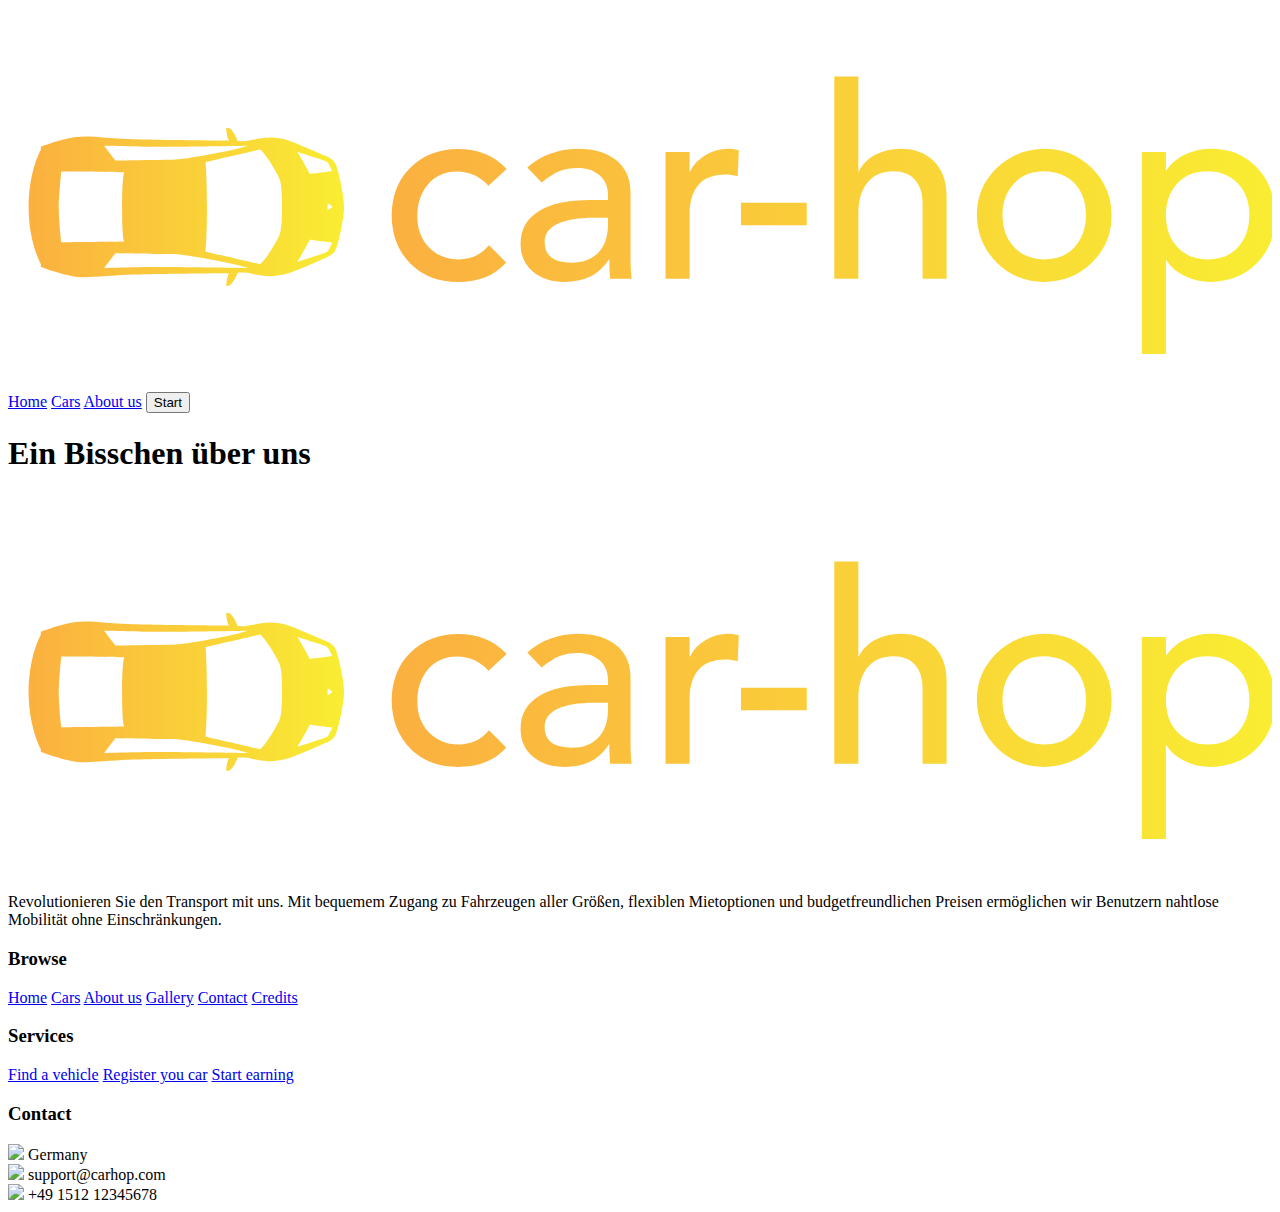
==== about.html @ 2302924c "some stuff" ====
<!DOCTYPE html>
<html>
	<head>
		<link rel="stylesheet" href="/car-hop/global.css">
		<link rel="stylesheet" href="/car-hop/style.css">
		<link rel="icon" href="/car-hop/img/favicon.png">
		<meta http-equiv="pragma" content="no-cache" />
		<meta charset="utf-8">
		<title>Über uns</title>
	</head>
	<body>
	<div id="wrapper">
		<div id="bar">
			<svg id="logo" viewBox="0 10 369 111" height="auto" width="auto"><defs id="SvgjsDefs1030"><linearGradient id="SvgjsLinearGradient1035"><stop id="SvgjsStop1036" stop-color="#fbb040" offset="0"></stop><stop id="SvgjsStop1037" stop-color="#f9ed32" offset="1"></stop></linearGradient><linearGradient id="SvgjsLinearGradient1038"><stop id="SvgjsStop1039" stop-color="#fbb040" offset="0"></stop><stop id="SvgjsStop1040" stop-color="#f9ed32" offset="1"></stop></linearGradient></defs><g id="SvgjsG1031" featurekey="HKaMnE-0" transform="matrix(0.9405502080917358,0,0,0.9405502080917358,5.06509306546746,21.030082470118046)" fill="url(#SvgjsLinearGradient1035)"><path xmlns="http://www.w3.org/2000/svg" d="M0.994,50.085L0.994,50.085c0.04,10.611,3.542,17.163,3.813,17.655v0.914l0.087,0.033c0.066,0.024,6.634,2.459,10.647,2.971  c2.66,0.338,5.692,0.108,9.527-0.18c1.968-0.149,4.197-0.317,6.628-0.422c6.58-0.28,28.963-0.483,31.501-0.476  c-0.721,1.194-0.85,3.665-0.855,3.776l-0.005,0.121l0.128,0.013c0.206,0.021,0.476,0.038,0.556-0.003  c1.459-0.372,2.661-3.477,2.869-4.037c0.377-0.024,1.834-0.104,2.73,0.006c0.364,0.042,0.927,0.152,1.581,0.28  c1.229,0.238,2.912,0.565,4.535,0.706c2.171,0.188,4.495-0.09,6.902-0.821c1.994-0.606,10.691-4.412,11.279-4.688  c0.101-0.047,0.221-0.096,0.357-0.152c0.807-0.331,2.158-0.883,2.943-2.352c0.858-1.603,2.647-9.549,2.701-13.346h0.003  c0-0.027-0.003-0.058-0.003-0.086s0.003-0.058,0.003-0.086h-0.003c-0.054-3.796-1.843-11.741-2.701-13.345  c-0.785-1.469-2.137-2.021-2.943-2.352c-0.137-0.057-0.257-0.105-0.357-0.153c-0.588-0.273-9.285-4.08-11.279-4.686  c-2.407-0.733-4.732-1.011-6.902-0.823c-1.623,0.141-3.307,0.468-4.535,0.708c-0.654,0.127-1.217,0.237-1.581,0.28  c-0.896,0.11-2.354,0.03-2.73,0.005c-0.208-0.561-1.408-3.665-2.843-4.027c-0.052-0.024-0.144-0.033-0.247-0.033  c-0.108,0-0.231,0.009-0.335,0.021l-0.128,0.013l0.005,0.121c0.006,0.11,0.135,2.583,0.855,3.777  c-2.54,0.006-24.92-0.196-31.501-0.476c-2.431-0.105-4.66-0.273-6.628-0.423c-3.836-0.289-6.868-0.518-9.527-0.18  c-4.014,0.513-10.581,2.945-10.647,2.97l-0.087,0.034v0.913c-0.132,0.236-1.023,1.889-1.901,4.699  c-0.863,2.765-1.89,7.247-1.909,12.956H0.994c0,0.03,0.001,0.059,0.001,0.09C0.995,50.031,0.994,50.058,0.994,50.085z   M95.292,49.994h-0.003c-0.04,0.045-0.839,0.943-1.468,0.943v-0.943V49.99v-0.929c0.628,0,1.426,0.882,1.468,0.929h0.003  l-0.001,0.002L95.292,49.994z M92.215,35.425c0.963,0.257,1.561,0.643,1.791,1.03c0.23,0.386,1.286,2.428,1.286,2.428  s-7.03,0.92-7.076,0.878c-0.093-0.687-3.769-6.827-3.769-6.784C84.861,33.02,91.249,35.166,92.215,35.425z M88.216,60.237  c0.046-0.042,7.076,0.88,7.076,0.88s-1.056,2.042-1.286,2.427c-0.23,0.387-0.828,0.773-1.791,1.03  c-0.966,0.26-7.354,2.404-7.768,2.448C84.447,67.065,88.123,60.925,88.216,60.237z M38.125,68.695  c-7.628,0.13-13.694,0.302-13.694,0.302l3.492-4.595c0,0,14.432,0.258,17.877,0.258c3.447,0,19.715,3.007,23.253,4.337  C69.053,68.997,45.753,68.567,38.125,68.695z M72.867,32.204c1.931,1.505,5.422,7.524,6.065,9.211  c0.611,1.603,0.726,5.428,0.733,8.349h0.002c0,0.074,0,0.149,0,0.227c0,0.074,0,0.149,0,0.225h-0.002  c-0.008,2.924-0.122,6.753-0.733,8.358c-0.644,1.688-4.135,7.716-6.065,9.223c-0.093-0.047-16.913-3.882-16.913-3.882  s0.407-5.295,0.415-13.924c-0.008-8.622-0.415-13.91-0.415-13.91S72.774,32.249,72.867,32.204z M38.125,31.303  c7.628,0.129,30.928-0.301,30.928-0.301c-3.538,1.33-19.806,4.336-23.253,4.336c-3.445,0-17.877,0.259-17.877,0.259l-3.492-4.595  C24.431,31.002,30.497,31.175,38.125,31.303z M10.368,50.258h0.002c0.03-4.535,0.78-11.269,0.78-11.269s19.576,0.192,19.576,0.242  c-0.704,1.315-0.699,9.421-0.69,11.026h0.002c0,0-0.002,0.049-0.002,0.134c0,0.091,0.002,0.144,0.002,0.144h-0.002  c-0.009,1.536-0.01,9.029,0.69,10.249c0,0.046-19.576,0.226-19.576,0.226s-0.748-6.25-0.78-10.475h-0.002  c0-0.046,0.001-0.096,0.001-0.144C10.369,50.347,10.368,50.301,10.368,50.258z"></path></g><g id="SvgjsG1032" featurekey="J3GnXt-0" transform="matrix(3.903947114944458,0,0,3.903947114944458,108.48644303630475,10.948737635254997)" fill="url(#SvgjsLinearGradient1038)"><path d="M5.86 10.3 c1.5067 0 2.72 0.5 3.64 1.5 l-1.36 1.24 c-0.65334 -0.70666 -1.44 -1.06 -2.36 -1.06 c-0.88 0 -1.5933 0.31334 -2.14 0.94 s-0.82 1.4333 -0.82 2.42 c0 0.93334 0.28666 1.7 0.86 2.3 s1.3067 0.90666 2.2 0.92 c0.94666 0 1.7133 -0.35334 2.3 -1.06 l1.28 1.28 c-0.85334 0.97334 -2.0534 1.46 -3.6 1.46 c-1.4533 0 -2.6366 -0.45334 -3.55 -1.36 s-1.3833 -2.1 -1.41 -3.58 c0.01334 -1.5067 0.48334 -2.7134 1.41 -3.62 s2.11 -1.3667 3.55 -1.38 z M14.8 10.28 c1.2 0 2.15 0.27328 2.85 0.81994 s1.07 1.3067 1.11 2.28 l0 5.08 c0 0.48 0.02666 0.99334 0.08 1.54 l-1.6 0 c-0.04 -0.42666 -0.06 -0.90666 -0.06 -1.44 l-0.04 0 c-0.41334 0.61334 -0.89 1.0467 -1.43 1.3 s-1.17 0.38 -1.89 0.38 c-0.97334 0 -1.7633 -0.26 -2.37 -0.78 s-0.91 -1.2067 -0.91 -2.06 c0 -1.08 0.45334 -1.8967 1.36 -2.45 s2.1866 -0.83 3.84 -0.83 l1.34 0 l0 -0.34 c0 -0.64 -0.21 -1.1433 -0.63 -1.51 s-0.97 -0.55 -1.65 -0.55 c-0.50666 0 -0.95 0.07666 -1.33 0.23 s-0.83 0.43668 -1.35 0.85002 l-1.08 -1.12 c1.0267 -0.90666 2.28 -1.3733 3.76 -1.4 z M12.34 17.259999999999998 c0 1.0267 0.68002 1.54 2.04 1.54 c0.81334 0 1.4633 -0.24334 1.95 -0.73 s0.73666 -1.19 0.75 -2.11 l0 -0.52 l-1.02 0 c-1.1733 0 -2.0866 0.15 -2.74 0.45 s-0.98 0.75666 -0.98 1.37 z M26.060000000000002 10.28 c0.33334 0 0.6 0.04 0.8 0.12 l-0.08 1.94 c-0.34666 -0.09334 -0.64666 -0.14 -0.9 -0.14 c-1.7733 0 -2.6734 0.98666 -2.7 2.96 l0 4.84 l-1.8 0 l0 -9.48 l1.8 0 l0 1.46 l0.04 0 c0.24 -0.50666 0.62666 -0.91666 1.16 -1.23 s1.0933 -0.47 1.68 -0.47 z M31.94 14.32 l0 1.68 l-4.92 0 l0 -1.68 l4.92 0 z M35.8 4.880000000000001 l0.000019531 7.1 l0.04 0 c0.25334 -0.53334 0.66334 -0.95 1.23 -1.25 s1.1967 -0.45 1.89 -0.45 c1.0533 0 1.89 0.32 2.51 0.96 s0.93 1.5 0.93 2.58 l0 6.18 l-1.8 0 l0 -5.66 c0 -0.73334 -0.19 -1.3133 -0.57 -1.74 s-0.91 -0.64 -1.59 -0.64 c-0.84 0 -1.4867 0.27334 -1.94 0.82 s-0.68668 1.3 -0.70002 2.26 l0 4.96 l-1.8 0 l0 -15.12 l1.8 0 z M49.7 10.28 c1.4 0 2.5866 0.48338 3.56 1.45 s1.4667 2.1434 1.48 3.53 c0 1.4 -0.48666 2.5734 -1.46 3.52 s-2.1666 1.4333 -3.58 1.46 c-1.3867 0 -2.5666 -0.48 -3.54 -1.44 s-1.4733 -2.14 -1.5 -3.54 c0 -1.3733 0.48334 -2.54 1.45 -3.5 s2.1634 -1.4533 3.59 -1.48 z M46.580000000000005 15.26 c0 0.97334 0.28664 1.7633 0.85998 2.37 s1.3267 0.91666 2.26 0.93 c0.94666 0 1.7 -0.30334 2.26 -0.91 s0.84666 -1.4033 0.86 -2.39 c0 -0.97334 -0.28 -1.7633 -0.84 -2.37 s-1.3267 -0.91666 -2.3 -0.93 c-0.94666 0 -1.7 0.31334 -2.26 0.94 s-0.84 1.4133 -0.84 2.36 z M62.16000000000001 10.28 c1.4 0 2.5434 0.45998 3.43 1.38 s1.3433 2.12 1.37 3.6 c0 1.48 -0.45334 2.6766 -1.36 3.59 s-2.06 1.3767 -3.46 1.39 c-0.69334 0 -1.34 -0.14666 -1.94 -0.44 s-1.0533 -0.68 -1.36 -1.16 l-0.04 0 l0 7 l-1.8 0 l0 -15.12 l1.8 0 l0 1.36 l0.04 0 c0.36 -0.50666 0.83334 -0.9 1.42 -1.18 s1.22 -0.42 1.9 -0.42 z M58.80000000000001 15.26 c0 0.98666 0.28998 1.7833 0.86998 2.39 s1.33 0.91 2.25 0.91 c0.96 0 1.7167 -0.30334 2.27 -0.91 s0.83668 -1.4033 0.85002 -2.39 c0 -0.98666 -0.28334 -1.78 -0.85 -2.38 s-1.33 -0.90666 -2.29 -0.92 c-0.94666 0 -1.7 0.31 -2.26 0.93 s-0.84 1.41 -0.84 2.37 z"></path></g></svg>
			<a class="bar-button" href="/car-hop">Home</a>
			<a class="bar-button" href="/car-hop/cars.html">Cars</a>
			<a class="bar-button" href="/car-hop/about.html">About us</a>
			<button id="log-in">Start</button>
		</div>
		<div id="title">
			<h1 id="title-text">Ein Bisschen über uns</h1>
		</div>
		<div id="footer">
			<div id="footer-content">
				<div id="about">
					<svg id="logo" viewBox="0 10 369 111" height="auto" width="auto"><defs id="SvgjsDefs1030"><linearGradient id="SvgjsLinearGradient1035"><stop id="SvgjsStop1036" stop-color="#fbb040" offset="0"></stop><stop id="SvgjsStop1037" stop-color="#f9ed32" offset="1"></stop></linearGradient><linearGradient id="SvgjsLinearGradient1038"><stop id="SvgjsStop1039" stop-color="#fbb040" offset="0"></stop><stop id="SvgjsStop1040" stop-color="#f9ed32" offset="1"></stop></linearGradient></defs><g id="SvgjsG1031" featurekey="HKaMnE-0" transform="matrix(0.9405502080917358,0,0,0.9405502080917358,5.06509306546746,21.030082470118046)" fill="url(#SvgjsLinearGradient1035)"><path xmlns="http://www.w3.org/2000/svg" d="M0.994,50.085L0.994,50.085c0.04,10.611,3.542,17.163,3.813,17.655v0.914l0.087,0.033c0.066,0.024,6.634,2.459,10.647,2.971  c2.66,0.338,5.692,0.108,9.527-0.18c1.968-0.149,4.197-0.317,6.628-0.422c6.58-0.28,28.963-0.483,31.501-0.476  c-0.721,1.194-0.85,3.665-0.855,3.776l-0.005,0.121l0.128,0.013c0.206,0.021,0.476,0.038,0.556-0.003  c1.459-0.372,2.661-3.477,2.869-4.037c0.377-0.024,1.834-0.104,2.73,0.006c0.364,0.042,0.927,0.152,1.581,0.28  c1.229,0.238,2.912,0.565,4.535,0.706c2.171,0.188,4.495-0.09,6.902-0.821c1.994-0.606,10.691-4.412,11.279-4.688  c0.101-0.047,0.221-0.096,0.357-0.152c0.807-0.331,2.158-0.883,2.943-2.352c0.858-1.603,2.647-9.549,2.701-13.346h0.003  c0-0.027-0.003-0.058-0.003-0.086s0.003-0.058,0.003-0.086h-0.003c-0.054-3.796-1.843-11.741-2.701-13.345  c-0.785-1.469-2.137-2.021-2.943-2.352c-0.137-0.057-0.257-0.105-0.357-0.153c-0.588-0.273-9.285-4.08-11.279-4.686  c-2.407-0.733-4.732-1.011-6.902-0.823c-1.623,0.141-3.307,0.468-4.535,0.708c-0.654,0.127-1.217,0.237-1.581,0.28  c-0.896,0.11-2.354,0.03-2.73,0.005c-0.208-0.561-1.408-3.665-2.843-4.027c-0.052-0.024-0.144-0.033-0.247-0.033  c-0.108,0-0.231,0.009-0.335,0.021l-0.128,0.013l0.005,0.121c0.006,0.11,0.135,2.583,0.855,3.777  c-2.54,0.006-24.92-0.196-31.501-0.476c-2.431-0.105-4.66-0.273-6.628-0.423c-3.836-0.289-6.868-0.518-9.527-0.18  c-4.014,0.513-10.581,2.945-10.647,2.97l-0.087,0.034v0.913c-0.132,0.236-1.023,1.889-1.901,4.699  c-0.863,2.765-1.89,7.247-1.909,12.956H0.994c0,0.03,0.001,0.059,0.001,0.09C0.995,50.031,0.994,50.058,0.994,50.085z   M95.292,49.994h-0.003c-0.04,0.045-0.839,0.943-1.468,0.943v-0.943V49.99v-0.929c0.628,0,1.426,0.882,1.468,0.929h0.003  l-0.001,0.002L95.292,49.994z M92.215,35.425c0.963,0.257,1.561,0.643,1.791,1.03c0.23,0.386,1.286,2.428,1.286,2.428  s-7.03,0.92-7.076,0.878c-0.093-0.687-3.769-6.827-3.769-6.784C84.861,33.02,91.249,35.166,92.215,35.425z M88.216,60.237  c0.046-0.042,7.076,0.88,7.076,0.88s-1.056,2.042-1.286,2.427c-0.23,0.387-0.828,0.773-1.791,1.03  c-0.966,0.26-7.354,2.404-7.768,2.448C84.447,67.065,88.123,60.925,88.216,60.237z M38.125,68.695  c-7.628,0.13-13.694,0.302-13.694,0.302l3.492-4.595c0,0,14.432,0.258,17.877,0.258c3.447,0,19.715,3.007,23.253,4.337  C69.053,68.997,45.753,68.567,38.125,68.695z M72.867,32.204c1.931,1.505,5.422,7.524,6.065,9.211  c0.611,1.603,0.726,5.428,0.733,8.349h0.002c0,0.074,0,0.149,0,0.227c0,0.074,0,0.149,0,0.225h-0.002  c-0.008,2.924-0.122,6.753-0.733,8.358c-0.644,1.688-4.135,7.716-6.065,9.223c-0.093-0.047-16.913-3.882-16.913-3.882  s0.407-5.295,0.415-13.924c-0.008-8.622-0.415-13.91-0.415-13.91S72.774,32.249,72.867,32.204z M38.125,31.303  c7.628,0.129,30.928-0.301,30.928-0.301c-3.538,1.33-19.806,4.336-23.253,4.336c-3.445,0-17.877,0.259-17.877,0.259l-3.492-4.595  C24.431,31.002,30.497,31.175,38.125,31.303z M10.368,50.258h0.002c0.03-4.535,0.78-11.269,0.78-11.269s19.576,0.192,19.576,0.242  c-0.704,1.315-0.699,9.421-0.69,11.026h0.002c0,0-0.002,0.049-0.002,0.134c0,0.091,0.002,0.144,0.002,0.144h-0.002  c-0.009,1.536-0.01,9.029,0.69,10.249c0,0.046-19.576,0.226-19.576,0.226s-0.748-6.25-0.78-10.475h-0.002  c0-0.046,0.001-0.096,0.001-0.144C10.369,50.347,10.368,50.301,10.368,50.258z"></path></g><g id="SvgjsG1032" featurekey="J3GnXt-0" transform="matrix(3.903947114944458,0,0,3.903947114944458,108.48644303630475,10.948737635254997)" fill="url(#SvgjsLinearGradient1038)"><path d="M5.86 10.3 c1.5067 0 2.72 0.5 3.64 1.5 l-1.36 1.24 c-0.65334 -0.70666 -1.44 -1.06 -2.36 -1.06 c-0.88 0 -1.5933 0.31334 -2.14 0.94 s-0.82 1.4333 -0.82 2.42 c0 0.93334 0.28666 1.7 0.86 2.3 s1.3067 0.90666 2.2 0.92 c0.94666 0 1.7133 -0.35334 2.3 -1.06 l1.28 1.28 c-0.85334 0.97334 -2.0534 1.46 -3.6 1.46 c-1.4533 0 -2.6366 -0.45334 -3.55 -1.36 s-1.3833 -2.1 -1.41 -3.58 c0.01334 -1.5067 0.48334 -2.7134 1.41 -3.62 s2.11 -1.3667 3.55 -1.38 z M14.8 10.28 c1.2 0 2.15 0.27328 2.85 0.81994 s1.07 1.3067 1.11 2.28 l0 5.08 c0 0.48 0.02666 0.99334 0.08 1.54 l-1.6 0 c-0.04 -0.42666 -0.06 -0.90666 -0.06 -1.44 l-0.04 0 c-0.41334 0.61334 -0.89 1.0467 -1.43 1.3 s-1.17 0.38 -1.89 0.38 c-0.97334 0 -1.7633 -0.26 -2.37 -0.78 s-0.91 -1.2067 -0.91 -2.06 c0 -1.08 0.45334 -1.8967 1.36 -2.45 s2.1866 -0.83 3.84 -0.83 l1.34 0 l0 -0.34 c0 -0.64 -0.21 -1.1433 -0.63 -1.51 s-0.97 -0.55 -1.65 -0.55 c-0.50666 0 -0.95 0.07666 -1.33 0.23 s-0.83 0.43668 -1.35 0.85002 l-1.08 -1.12 c1.0267 -0.90666 2.28 -1.3733 3.76 -1.4 z M12.34 17.259999999999998 c0 1.0267 0.68002 1.54 2.04 1.54 c0.81334 0 1.4633 -0.24334 1.95 -0.73 s0.73666 -1.19 0.75 -2.11 l0 -0.52 l-1.02 0 c-1.1733 0 -2.0866 0.15 -2.74 0.45 s-0.98 0.75666 -0.98 1.37 z M26.060000000000002 10.28 c0.33334 0 0.6 0.04 0.8 0.12 l-0.08 1.94 c-0.34666 -0.09334 -0.64666 -0.14 -0.9 -0.14 c-1.7733 0 -2.6734 0.98666 -2.7 2.96 l0 4.84 l-1.8 0 l0 -9.48 l1.8 0 l0 1.46 l0.04 0 c0.24 -0.50666 0.62666 -0.91666 1.16 -1.23 s1.0933 -0.47 1.68 -0.47 z M31.94 14.32 l0 1.68 l-4.92 0 l0 -1.68 l4.92 0 z M35.8 4.880000000000001 l0.000019531 7.1 l0.04 0 c0.25334 -0.53334 0.66334 -0.95 1.23 -1.25 s1.1967 -0.45 1.89 -0.45 c1.0533 0 1.89 0.32 2.51 0.96 s0.93 1.5 0.93 2.58 l0 6.18 l-1.8 0 l0 -5.66 c0 -0.73334 -0.19 -1.3133 -0.57 -1.74 s-0.91 -0.64 -1.59 -0.64 c-0.84 0 -1.4867 0.27334 -1.94 0.82 s-0.68668 1.3 -0.70002 2.26 l0 4.96 l-1.8 0 l0 -15.12 l1.8 0 z M49.7 10.28 c1.4 0 2.5866 0.48338 3.56 1.45 s1.4667 2.1434 1.48 3.53 c0 1.4 -0.48666 2.5734 -1.46 3.52 s-2.1666 1.4333 -3.58 1.46 c-1.3867 0 -2.5666 -0.48 -3.54 -1.44 s-1.4733 -2.14 -1.5 -3.54 c0 -1.3733 0.48334 -2.54 1.45 -3.5 s2.1634 -1.4533 3.59 -1.48 z M46.580000000000005 15.26 c0 0.97334 0.28664 1.7633 0.85998 2.37 s1.3267 0.91666 2.26 0.93 c0.94666 0 1.7 -0.30334 2.26 -0.91 s0.84666 -1.4033 0.86 -2.39 c0 -0.97334 -0.28 -1.7633 -0.84 -2.37 s-1.3267 -0.91666 -2.3 -0.93 c-0.94666 0 -1.7 0.31334 -2.26 0.94 s-0.84 1.4133 -0.84 2.36 z M62.16000000000001 10.28 c1.4 0 2.5434 0.45998 3.43 1.38 s1.3433 2.12 1.37 3.6 c0 1.48 -0.45334 2.6766 -1.36 3.59 s-2.06 1.3767 -3.46 1.39 c-0.69334 0 -1.34 -0.14666 -1.94 -0.44 s-1.0533 -0.68 -1.36 -1.16 l-0.04 0 l0 7 l-1.8 0 l0 -15.12 l1.8 0 l0 1.36 l0.04 0 c0.36 -0.50666 0.83334 -0.9 1.42 -1.18 s1.22 -0.42 1.9 -0.42 z M58.80000000000001 15.26 c0 0.98666 0.28998 1.7833 0.86998 2.39 s1.33 0.91 2.25 0.91 c0.96 0 1.7167 -0.30334 2.27 -0.91 s0.83668 -1.4033 0.85002 -2.39 c0 -0.98666 -0.28334 -1.78 -0.85 -2.38 s-1.33 -0.90666 -2.29 -0.92 c-0.94666 0 -1.7 0.31 -2.26 0.93 s-0.84 1.41 -0.84 2.37 z"></path></g></svg>
					<p>Revolutionieren Sie den Transport mit uns. Mit bequemem Zugang zu Fahrzeugen aller Größen, flexiblen Mietoptionen und budgetfreundlichen Preisen ermöglichen wir Benutzern nahtlose Mobilität ohne Einschränkungen.</p>
				</div>
				<div id="browse">
					<h3>Browse</h3>
					<a href="/car-hop">Home</a>
					<a href="/car-hop/cars.html">Cars</a>
					<a href="/car-hop/about.html">About us</a>
					<a href="/car-hop/gallery.html">Gallery</a>
					<a href="/car-hop/contacts.html">Contact</a>
					<a href="/car-hop/credits.html">Credits</a>
				</div>
				<div id="cta">
					<h3>Services</h3>
					<a href="/car-hop/">Find a vehicle</a>
					<a href="/car-hop/">Register you car</a>
					<a href="/car-hop/">Start earning</a>
				</div>
				<div id="ci">
					<h3>Contact</h3>
					<div>
						<img src="/car-hop/img/location.svg" />
						<span>Germany</span>
					</div>
					<div>
						<img src="/car-hop/img/email.svg" />
						<span>support@carhop.com</span>
					</div>
					<div>
						<img src="/car-hop/img/phone.svg" />
						<span>+49 1512 12345678</span>
					</div>
				</div>
			</div>
		</div>
	</div>
	</body>
</html>
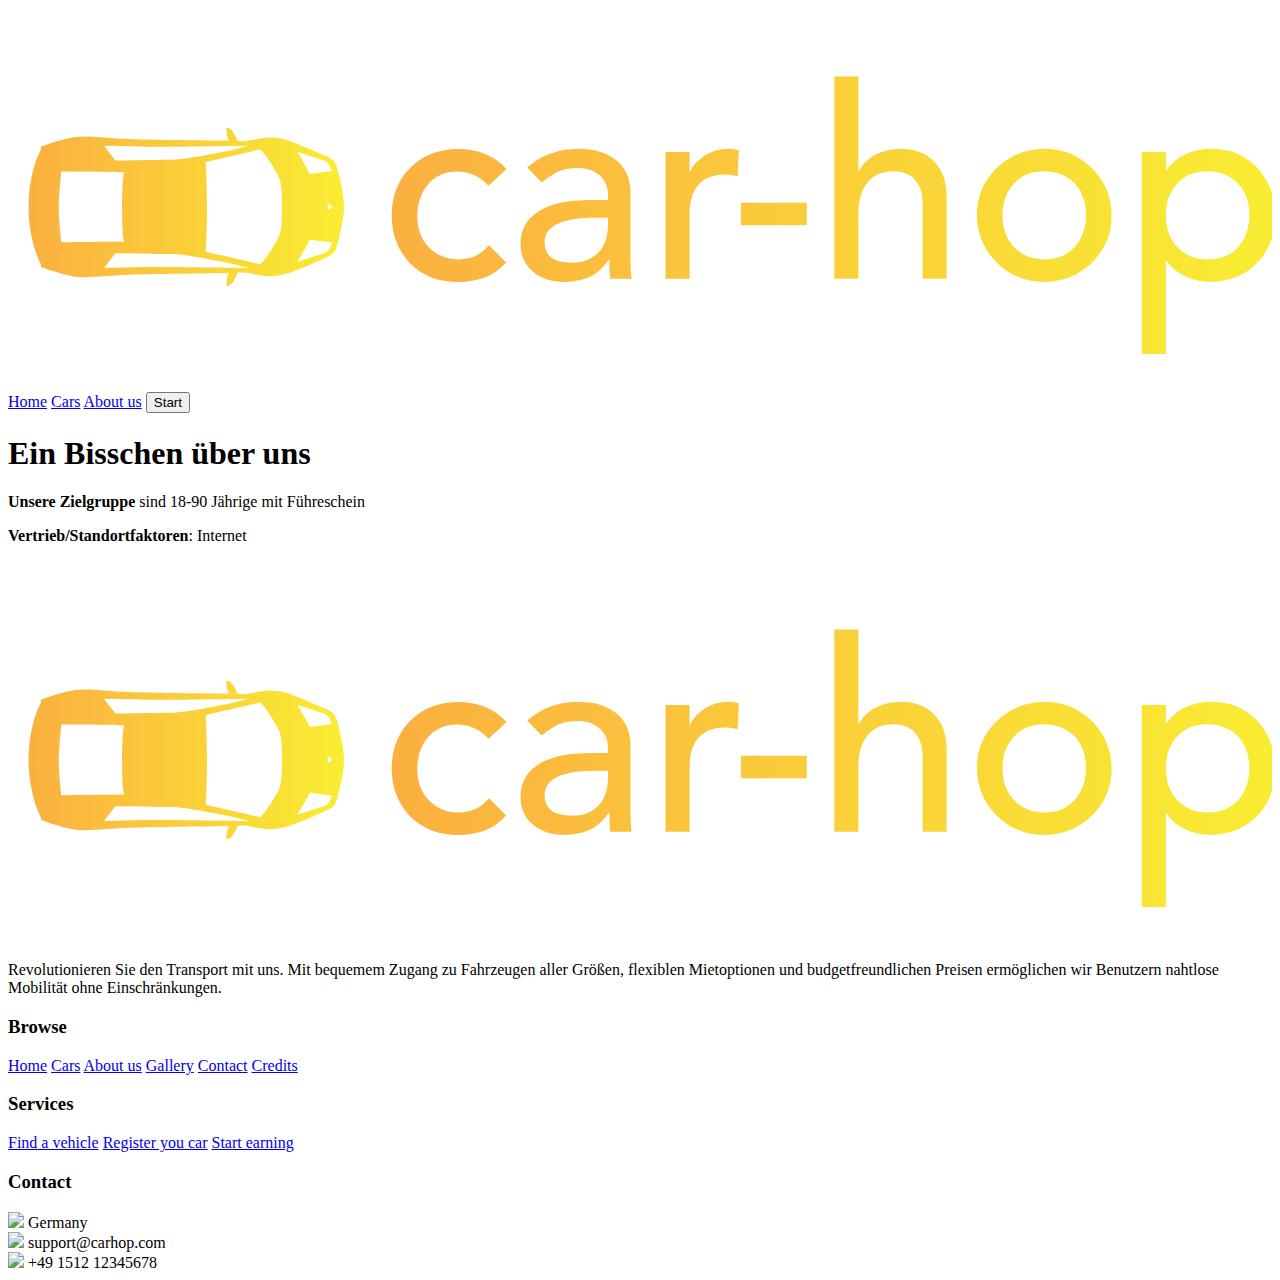
==== commit 9720661c: "fixed" ====
--- a/about.html
+++ b/about.html
@@ -20,6 +20,8 @@
 		<div id="title">
 			<h1 id="title-text">Ein Bisschen über uns</h1>
 		</div>
+		<p><strong>Unsere Zielgruppe</strong> sind 18-90 Jährige mit Führeschein</p>
+		<p><strong>Vertrieb/Standortfaktoren</strong>: Internet</p>
 		<div id="footer">
 			<div id="footer-content">
 				<div id="about">
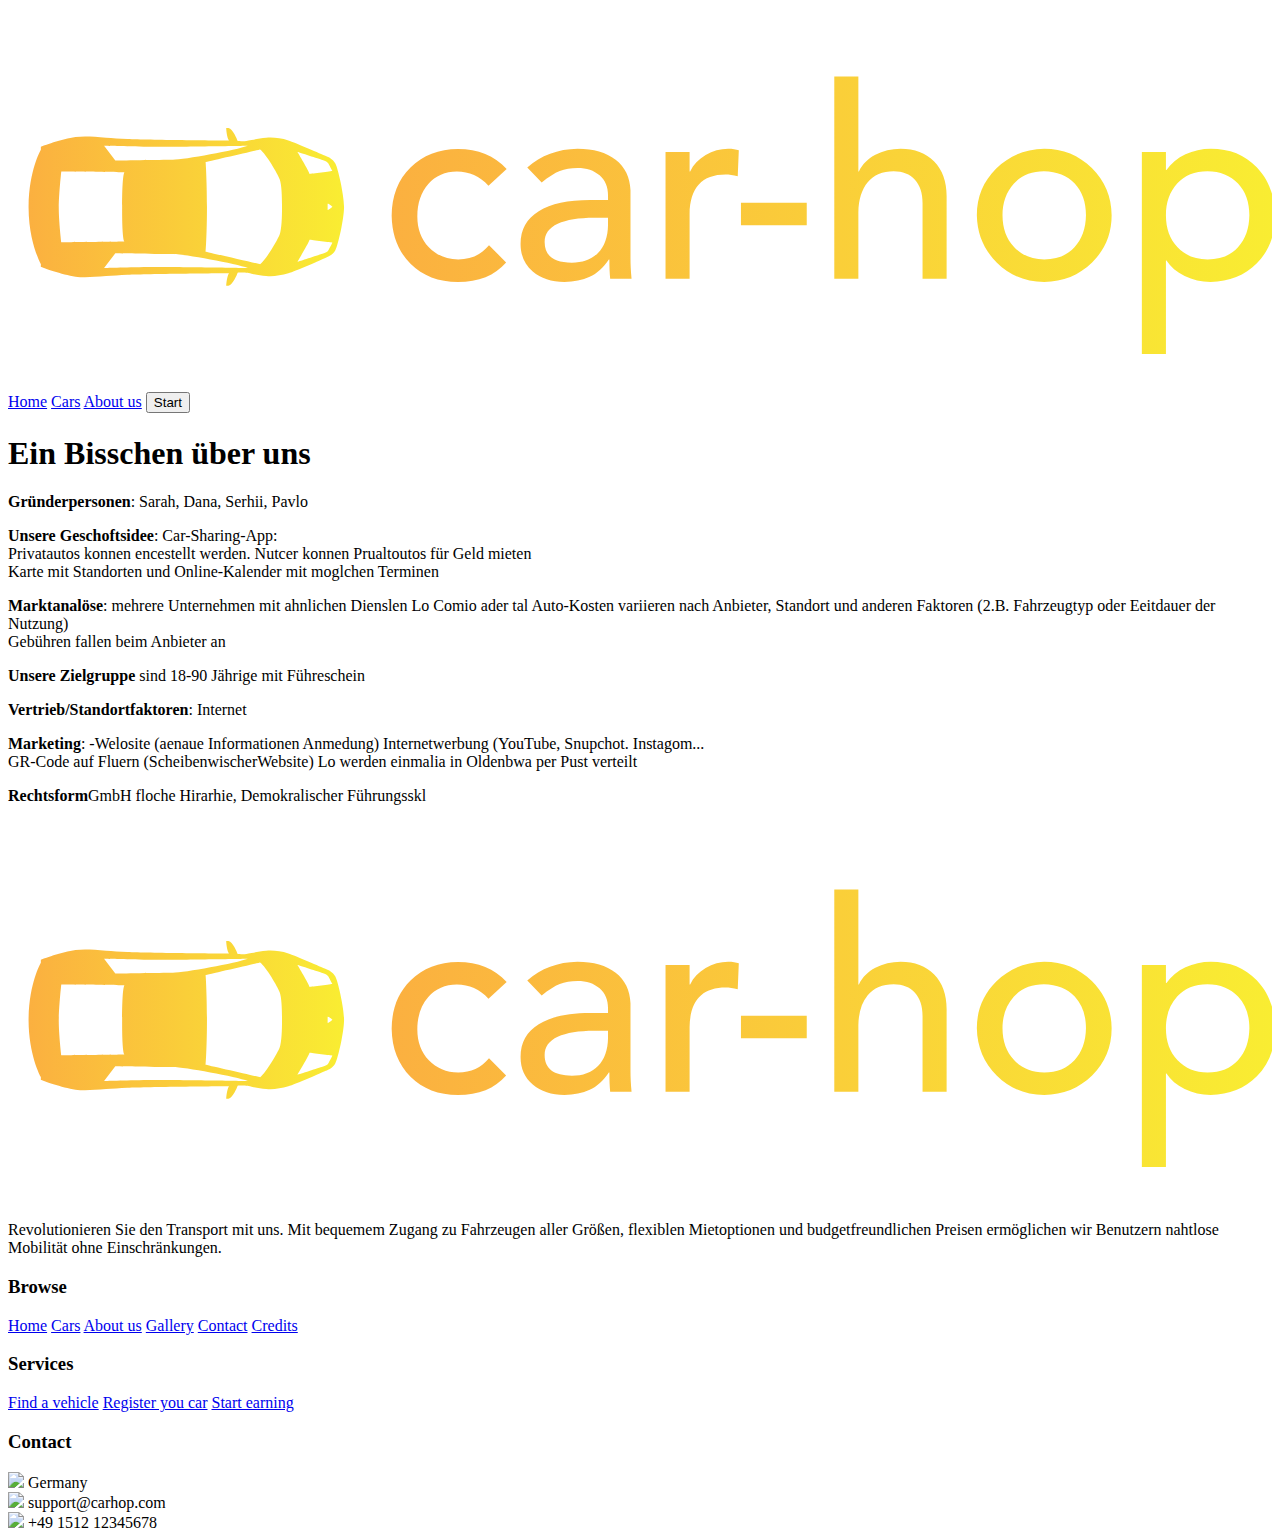
==== commit 7f82edcf: "stuff" ====
--- a/about.html
+++ b/about.html
@@ -20,8 +20,23 @@
 		<div id="title">
 			<h1 id="title-text">Ein Bisschen über uns</h1>
 		</div>
+
+		<p><strong>Gründerpersonen</strong>: Sarah, Dana, Serhii, Pavlo</p>
+		<p><strong>Unsere Geschoftsidee</strong>: Car-Sharing-App:<br>
+			Privatautos konnen encestellt werden. Nutcer konnen Prualtoutos für Geld mieten<br>
+			Karte mit Standorten und Online-Kalender mit moglchen Terminen</p>
+		<p><strong>Marktanalöse</strong>: mehrere Unternehmen mit ahnlichen Dienslen Lo Comio ader tal Auto-Kosten variieren nach Anbieter, Standort und anderen Faktoren (2.B. Fahrzeugtyp oder Eeitdauer der Nutzung)<br>Gebühren fallen beim Anbieter an</p>
 		<p><strong>Unsere Zielgruppe</strong> sind 18-90 Jährige mit Führeschein</p>
 		<p><strong>Vertrieb/Standortfaktoren</strong>: Internet</p>
+		<p><strong>Marketing</strong>: -Welosite (aenaue Informationen Anmedung) Internetwerbung (YouTube, Snupchot. Instagom...<br>
+			GR-Code auf Fluern (ScheibenwischerWebsite) Lo werden einmalia in Oldenbwa per Pust verteilt</p>
+		<p><strong>Rechtsform</strong>GmbH floche Hirarhie, Demokralischer Führungsskl</p>
+		<p><strong> </strong> </p>
+		<p><strong> </strong> </p>
+
+		
+
+
 		<div id="footer">
 			<div id="footer-content">
 				<div id="about">
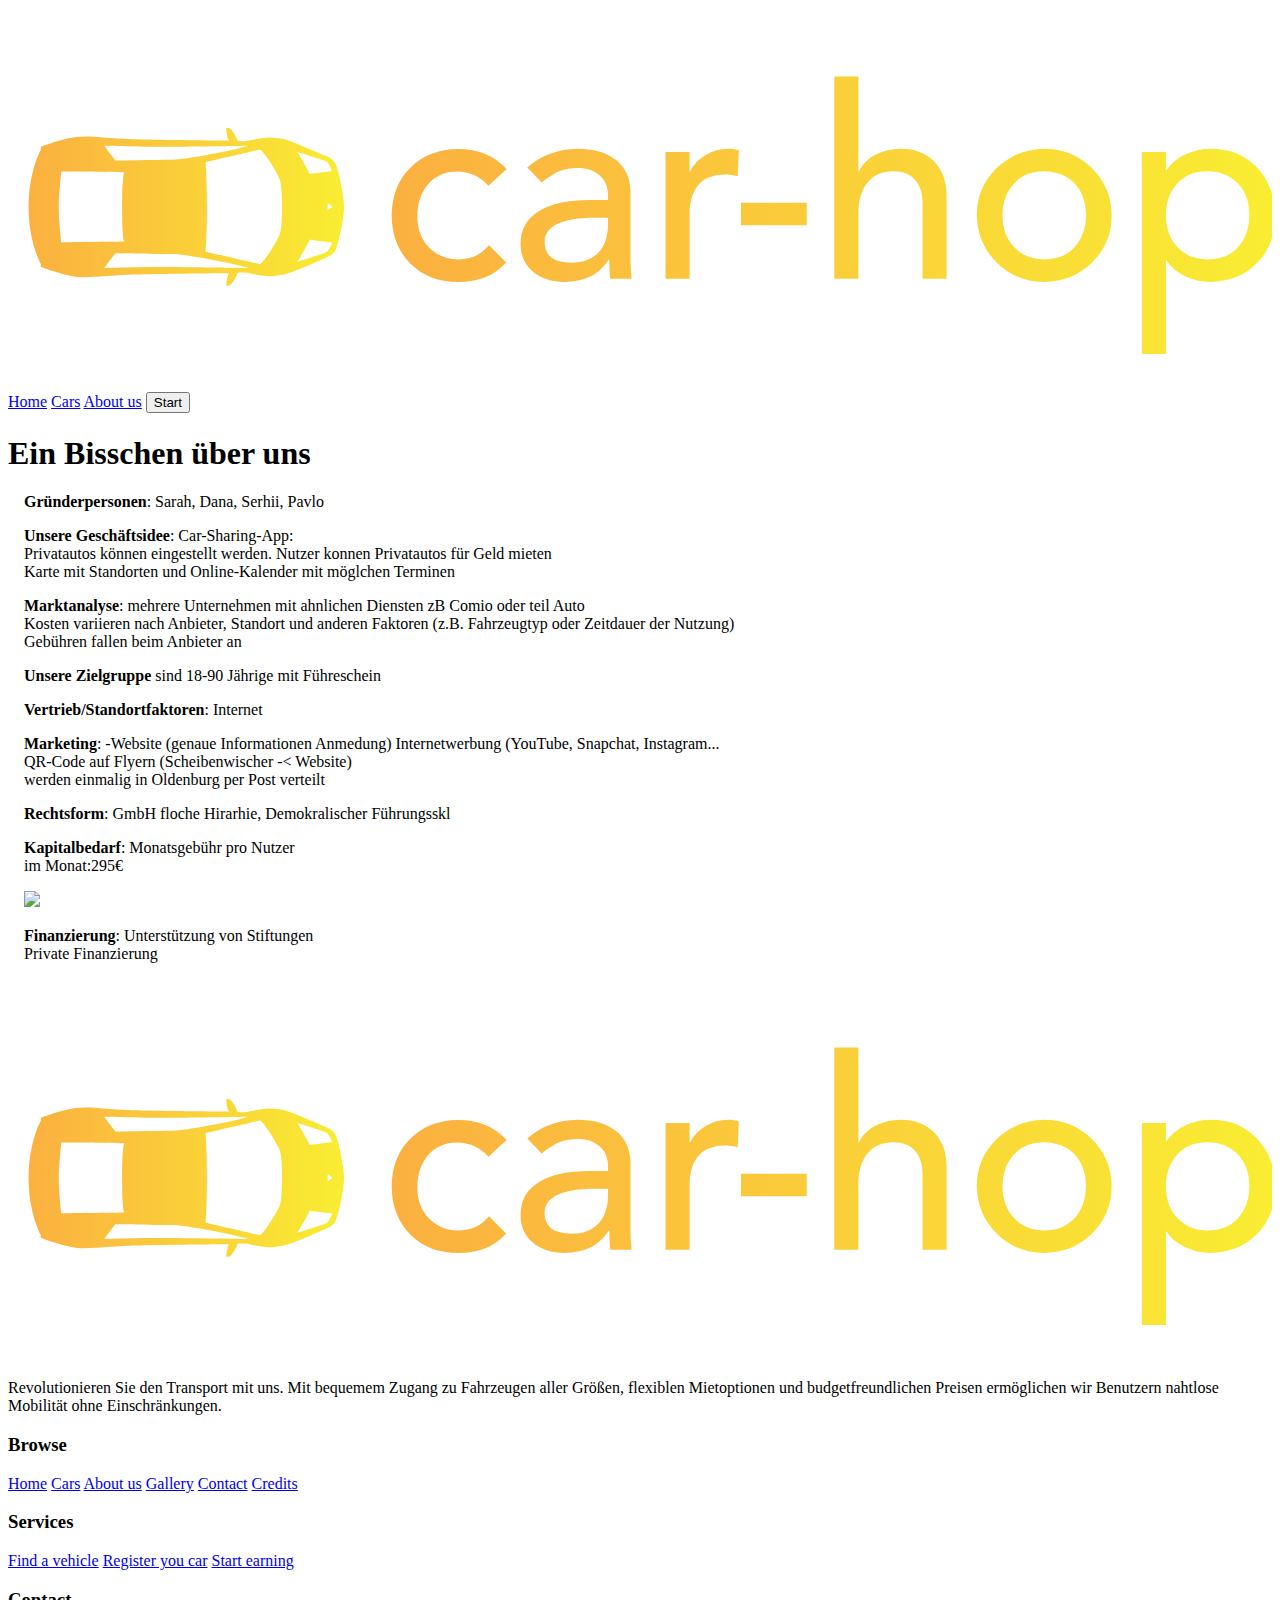
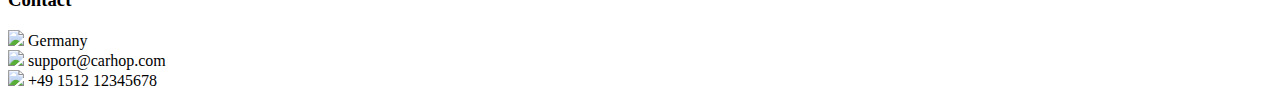
==== commit 7a34325a: "done" ====
--- a/about.html
+++ b/about.html
@@ -20,20 +20,22 @@
 		<div id="title">
 			<h1 id="title-text">Ein Bisschen über uns</h1>
 		</div>
-
+		<div style="margin-left: 1rem;">
 		<p><strong>Gründerpersonen</strong>: Sarah, Dana, Serhii, Pavlo</p>
-		<p><strong>Unsere Geschoftsidee</strong>: Car-Sharing-App:<br>
-			Privatautos konnen encestellt werden. Nutcer konnen Prualtoutos für Geld mieten<br>
-			Karte mit Standorten und Online-Kalender mit moglchen Terminen</p>
-		<p><strong>Marktanalöse</strong>: mehrere Unternehmen mit ahnlichen Dienslen Lo Comio ader tal Auto-Kosten variieren nach Anbieter, Standort und anderen Faktoren (2.B. Fahrzeugtyp oder Eeitdauer der Nutzung)<br>Gebühren fallen beim Anbieter an</p>
+		<p><strong>Unsere Geschäftsidee</strong>: Car-Sharing-App:<br>
+			Privatautos können eingestellt werden. Nutzer konnen Privatautos für Geld mieten<br>
+			Karte mit Standorten und Online-Kalender mit möglchen Terminen</p>
+		<p><strong>Marktanalyse</strong>: mehrere Unternehmen mit ahnlichen Diensten zB Comio oder teil Auto<br>Kosten variieren nach Anbieter, Standort und anderen Faktoren (z.B. Fahrzeugtyp oder Zeitdauer der Nutzung)<br>Gebühren fallen beim Anbieter an</p>
 		<p><strong>Unsere Zielgruppe</strong> sind 18-90 Jährige mit Führeschein</p>
 		<p><strong>Vertrieb/Standortfaktoren</strong>: Internet</p>
-		<p><strong>Marketing</strong>: -Welosite (aenaue Informationen Anmedung) Internetwerbung (YouTube, Snupchot. Instagom...<br>
-			GR-Code auf Fluern (ScheibenwischerWebsite) Lo werden einmalia in Oldenbwa per Pust verteilt</p>
-		<p><strong>Rechtsform</strong>GmbH floche Hirarhie, Demokralischer Führungsskl</p>
-		<p><strong> </strong> </p>
-		<p><strong> </strong> </p>
+		<p><strong>Marketing</strong>: -Website (genaue Informationen Anmedung) Internetwerbung (YouTube, Snapchat, Instagram...<br>
+			QR-Code auf Flyern (Scheibenwischer -&lt Website)<br>werden einmalig in Oldenburg per Post verteilt</p>
+		<p><strong>Rechtsform</strong>: GmbH floche Hirarhie, Demokralischer Führungsskl</p>
+		<p><strong>Kapitalbedarf</strong>: Monatsgebühr pro Nutzer<br>im Monat:295€</p>
+		<img style="width: 40vw;" src="https://cdn.discordapp.com/attachments/1022108044101947464/1239857176319889452/JPEG-Bild-443E-A520-28-0.jpeg?ex=6644727a&is=664320fa&hm=25cbfc43af434a94dd7919670ee07aa708af977334fb045cddf6b093b427230a&" />
+		<p><strong>Finanzierung</strong>: Unterstützung von Stiftungen<br>Private Finanzierung</p>
 
+		</div>
 		
 
 
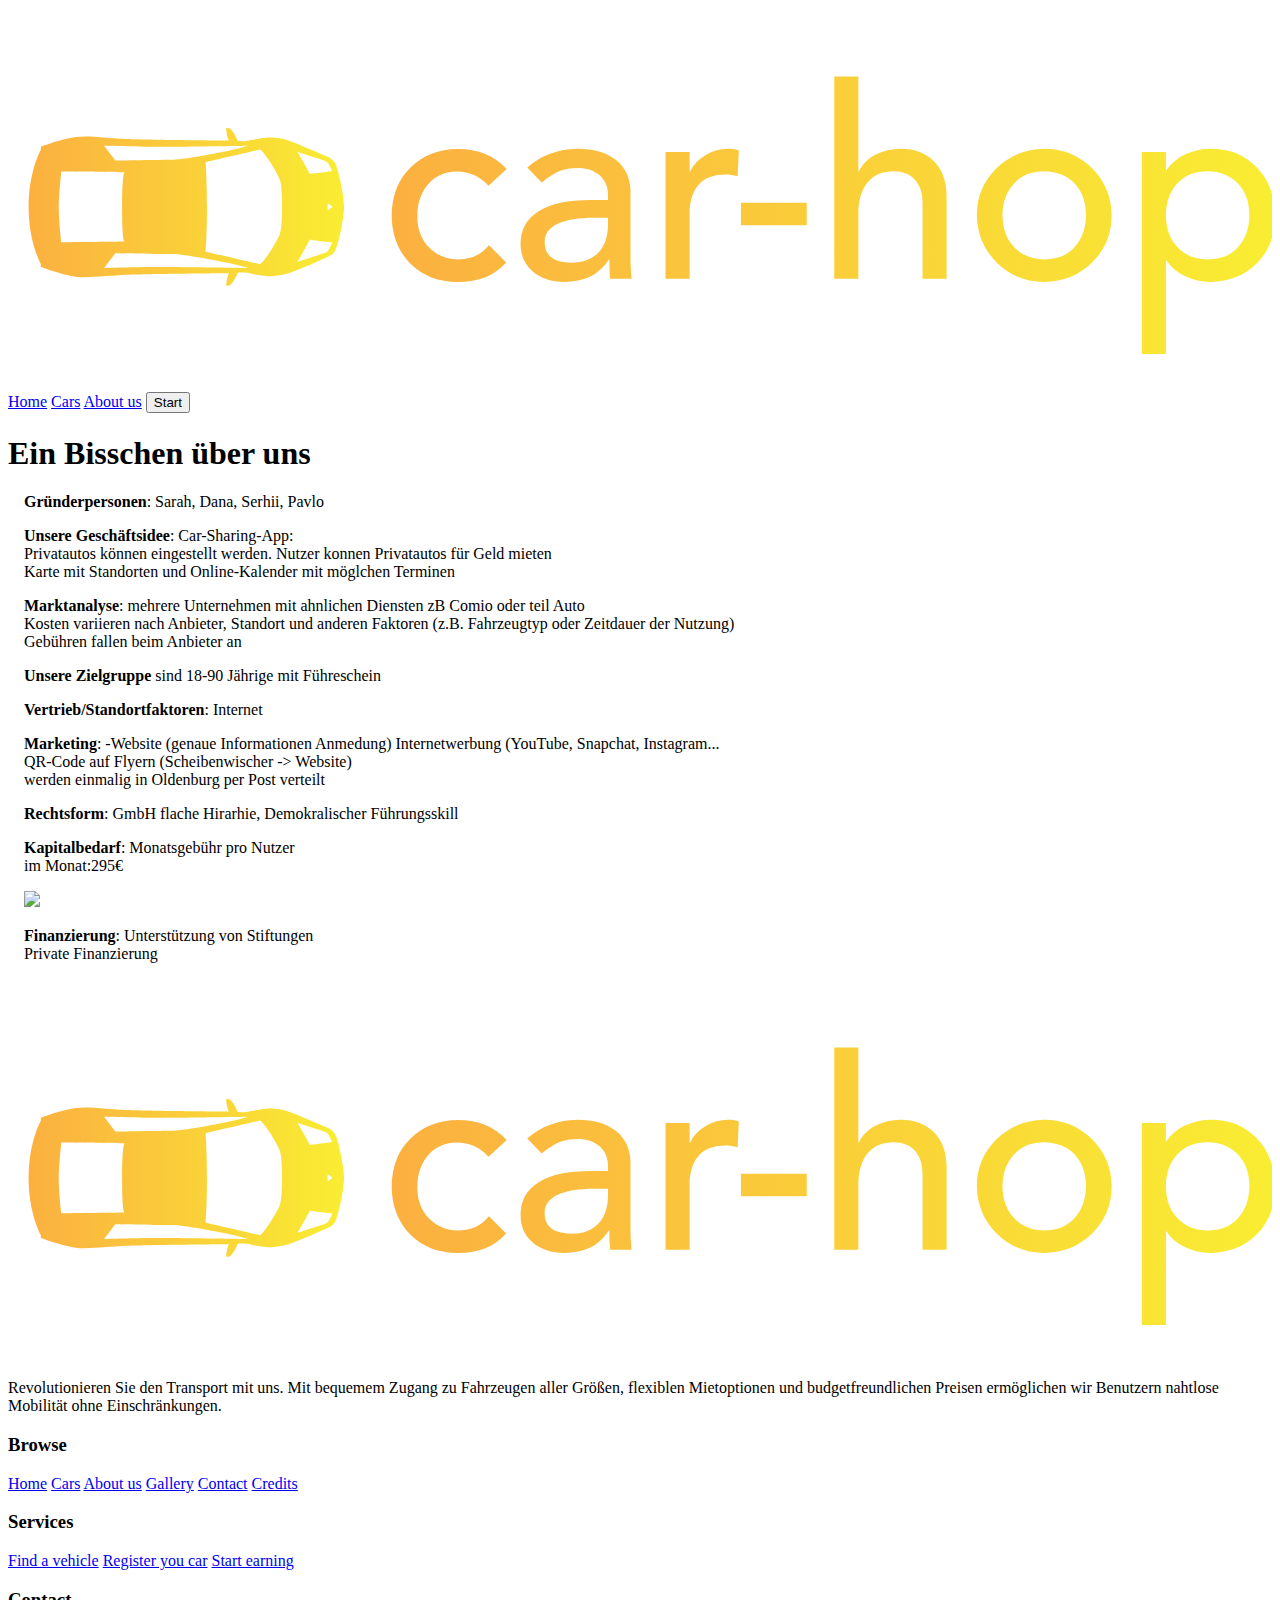
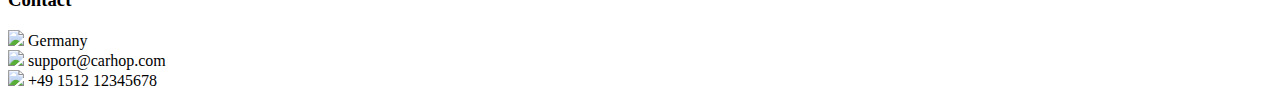
==== commit 0c3b01c0: "lslsll" ====
--- a/about.html
+++ b/about.html
@@ -29,8 +29,8 @@
 		<p><strong>Unsere Zielgruppe</strong> sind 18-90 Jährige mit Führeschein</p>
 		<p><strong>Vertrieb/Standortfaktoren</strong>: Internet</p>
 		<p><strong>Marketing</strong>: -Website (genaue Informationen Anmedung) Internetwerbung (YouTube, Snapchat, Instagram...<br>
-			QR-Code auf Flyern (Scheibenwischer -&lt Website)<br>werden einmalig in Oldenburg per Post verteilt</p>
-		<p><strong>Rechtsform</strong>: GmbH floche Hirarhie, Demokralischer Führungsskl</p>
+			QR-Code auf Flyern (Scheibenwischer -&gt Website)<br>werden einmalig in Oldenburg per Post verteilt</p>
+		<p><strong>Rechtsform</strong>: GmbH flache Hirarhie, Demokralischer Führungsskill</p>
 		<p><strong>Kapitalbedarf</strong>: Monatsgebühr pro Nutzer<br>im Monat:295€</p>
 		<img style="width: 40vw;" src="https://cdn.discordapp.com/attachments/1022108044101947464/1239857176319889452/JPEG-Bild-443E-A520-28-0.jpeg?ex=6644727a&is=664320fa&hm=25cbfc43af434a94dd7919670ee07aa708af977334fb045cddf6b093b427230a&" />
 		<p><strong>Finanzierung</strong>: Unterstützung von Stiftungen<br>Private Finanzierung</p>
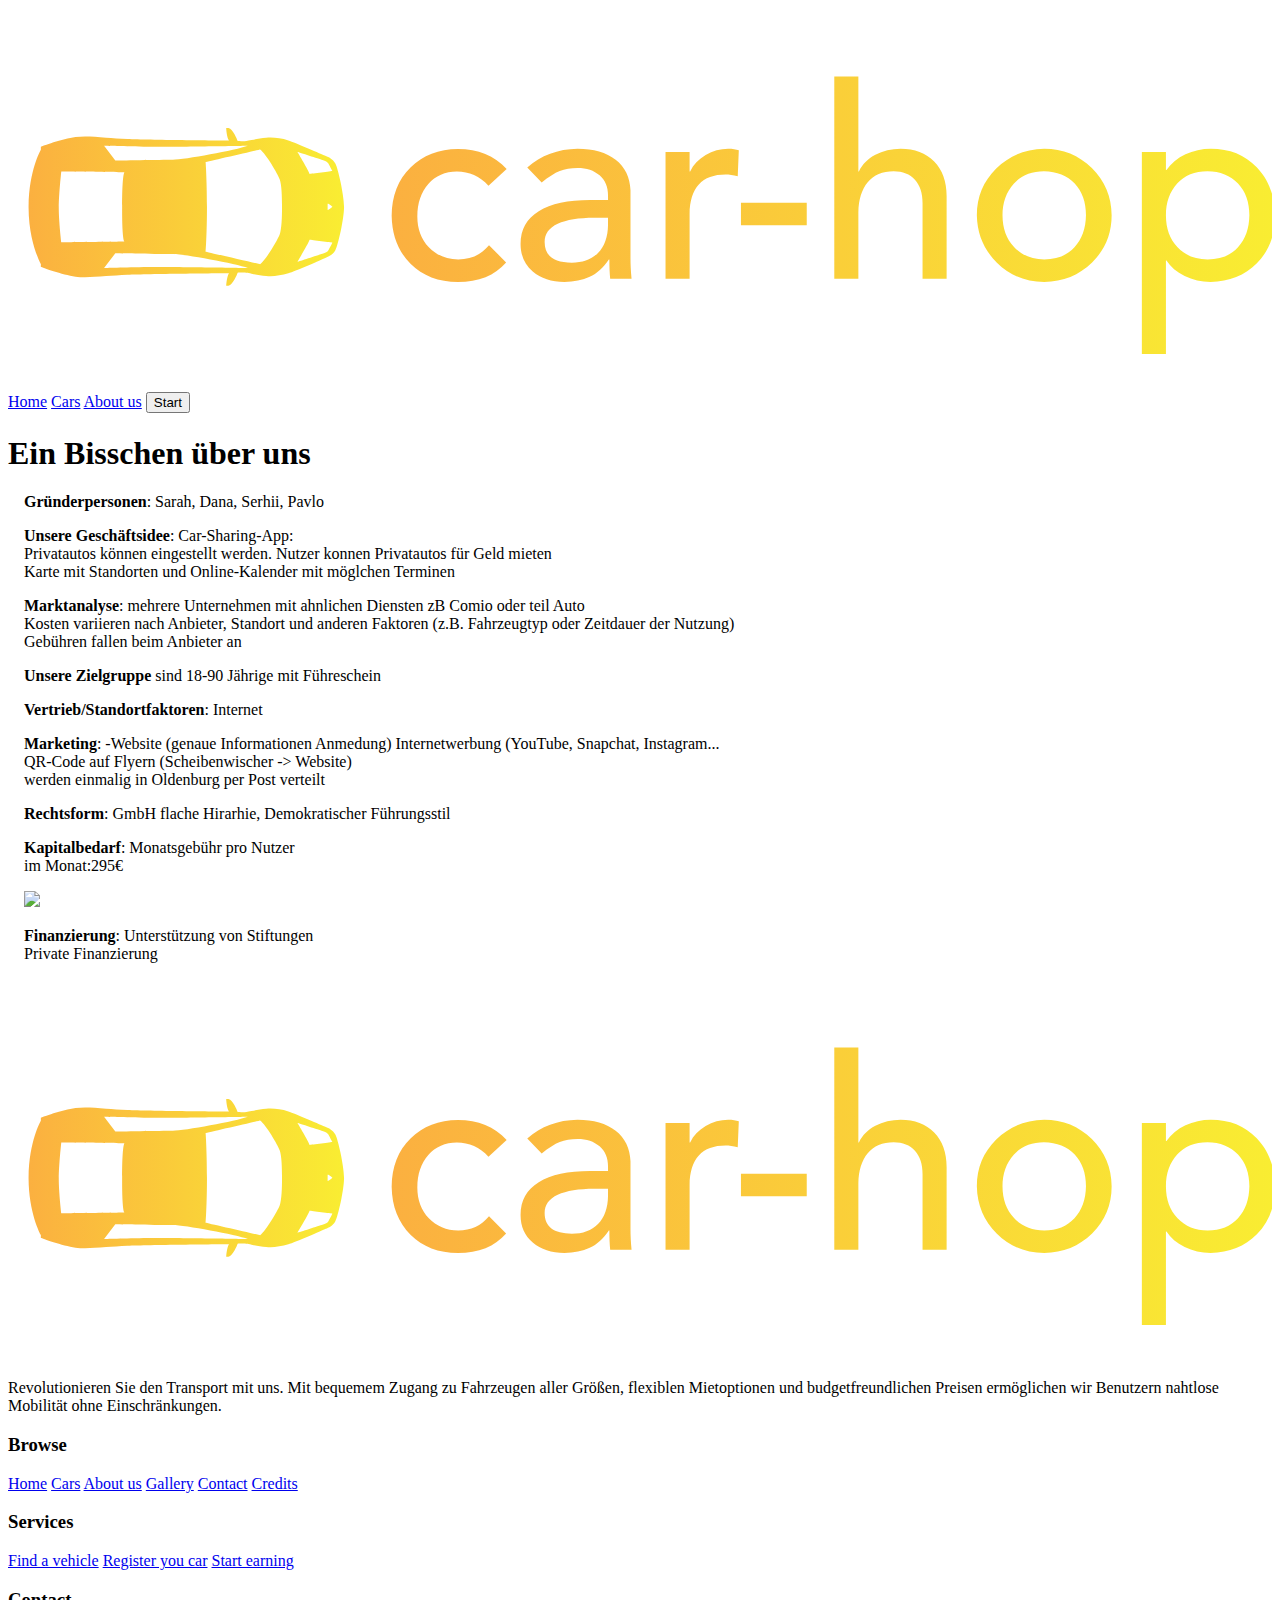
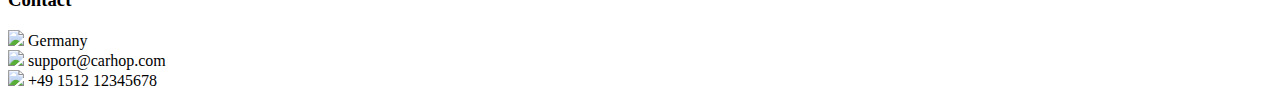
==== commit 356da698: "klxcvbksjcvb" ====
--- a/about.html
+++ b/about.html
@@ -30,7 +30,7 @@
 		<p><strong>Vertrieb/Standortfaktoren</strong>: Internet</p>
 		<p><strong>Marketing</strong>: -Website (genaue Informationen Anmedung) Internetwerbung (YouTube, Snapchat, Instagram...<br>
 			QR-Code auf Flyern (Scheibenwischer -&gt Website)<br>werden einmalig in Oldenburg per Post verteilt</p>
-		<p><strong>Rechtsform</strong>: GmbH flache Hirarhie, Demokralischer Führungsskill</p>
+		<p><strong>Rechtsform</strong>: GmbH flache Hirarhie, Demokratischer Führungsstil</p>
 		<p><strong>Kapitalbedarf</strong>: Monatsgebühr pro Nutzer<br>im Monat:295€</p>
 		<img style="width: 40vw;" src="https://cdn.discordapp.com/attachments/1022108044101947464/1239857176319889452/JPEG-Bild-443E-A520-28-0.jpeg?ex=6644727a&is=664320fa&hm=25cbfc43af434a94dd7919670ee07aa708af977334fb045cddf6b093b427230a&" />
 		<p><strong>Finanzierung</strong>: Unterstützung von Stiftungen<br>Private Finanzierung</p>
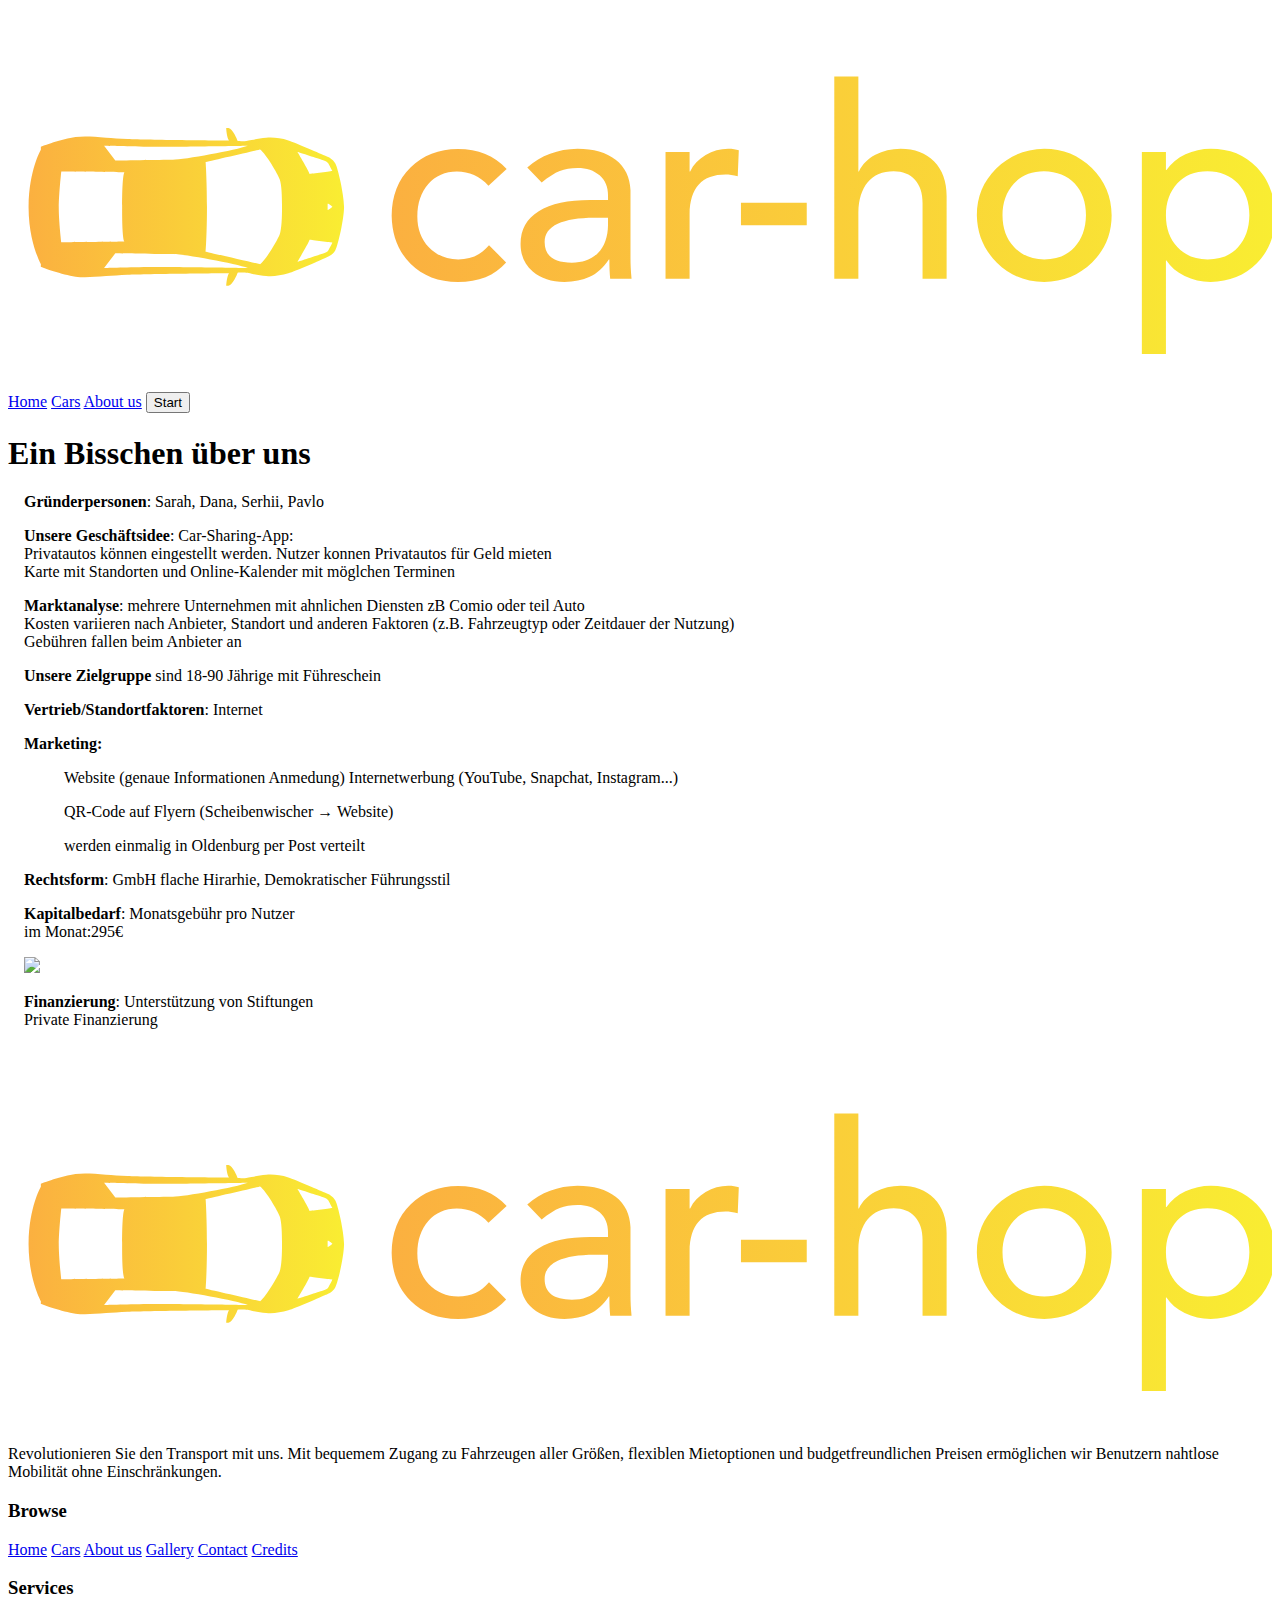
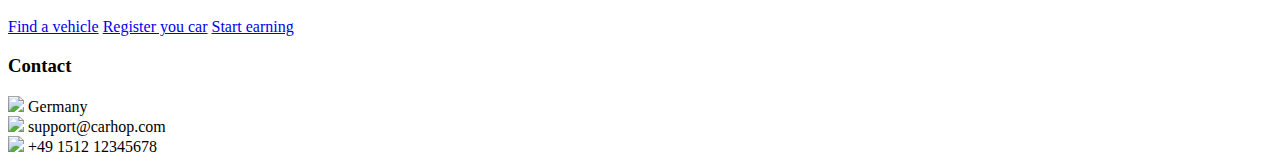
==== commit 7117298e: "final changes" ====
--- a/about.html
+++ b/about.html
@@ -28,8 +28,12 @@
 		<p><strong>Marktanalyse</strong>: mehrere Unternehmen mit ahnlichen Diensten zB Comio oder teil Auto<br>Kosten variieren nach Anbieter, Standort und anderen Faktoren (z.B. Fahrzeugtyp oder Zeitdauer der Nutzung)<br>Gebühren fallen beim Anbieter an</p>
 		<p><strong>Unsere Zielgruppe</strong> sind 18-90 Jährige mit Führeschein</p>
 		<p><strong>Vertrieb/Standortfaktoren</strong>: Internet</p>
-		<p><strong>Marketing</strong>: -Website (genaue Informationen Anmedung) Internetwerbung (YouTube, Snapchat, Instagram...<br>
-			QR-Code auf Flyern (Scheibenwischer -&gt Website)<br>werden einmalig in Oldenburg per Post verteilt</p>
+		<strong>Marketing:</strong>
+			<ul>
+				<p>Website (genaue Informationen Anmedung) Internetwerbung (YouTube, Snapchat, Instagram...)</p>
+				<p>QR-Code auf Flyern (Scheibenwischer → Website)</p>
+				<p>werden einmalig in Oldenburg per Post verteilt</p>
+			</ul>
 		<p><strong>Rechtsform</strong>: GmbH flache Hirarhie, Demokratischer Führungsstil</p>
 		<p><strong>Kapitalbedarf</strong>: Monatsgebühr pro Nutzer<br>im Monat:295€</p>
 		<img style="width: 40vw;" src="https://cdn.discordapp.com/attachments/1022108044101947464/1239857176319889452/JPEG-Bild-443E-A520-28-0.jpeg?ex=6644727a&is=664320fa&hm=25cbfc43af434a94dd7919670ee07aa708af977334fb045cddf6b093b427230a&" />
